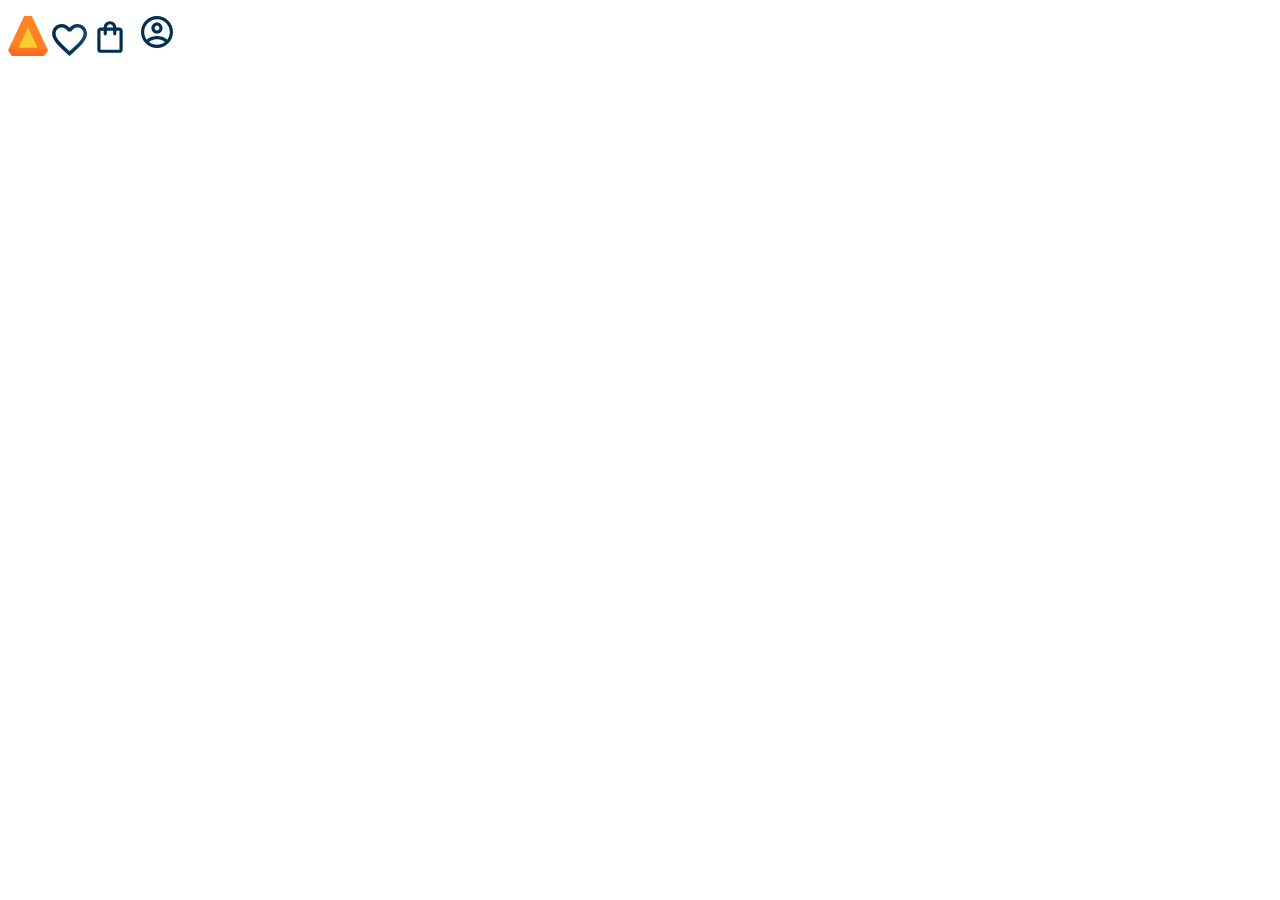
==== alurabook .mariana/index.html @ 2e992fe1 "Add files via upload" ====
<!DOCTYPE html>
<html>

<head>
    <meta charset="UTF-8">
    <meta name="viewport" content="width=device-width, initial-scale=1.0">
    <title>alurabooks</title>
    <link rel="stylesheet" href="style.css">
    <link rel="stylesheet" href="style.css">
</head>

<body>
    <header class="cabeçalho">
        <span class="cabeçalho_menu-hamburguer"></span>
        <img src="img/Logo.svg" alt="Logo da Alurabooks">
        <a href="#"><img src="img/Favoritos.svg" alt="Meus Favoritos"></a>
        <a href="#"><img src="img/Compras.svg" alt="carrinho de Compras"></a>
        <a href="#"><img src="img/Usuário.svg" alt="Meu perfil"></a>
    </header>
</body>

</html>
---- alurabook .mariana/style.css ----
@import url('styles/header.css');

;root{ 
    --cor-de-fundo:  #EBECEE;
    --branco: #FFFFFF;
}

body {
    background-color: var(--Cor-de-fundo);
}
---- alurabook .mariana/style.css ----
@import url('styles/header.css');

;root{ 
    --cor-de-fundo:  #EBECEE;
    --branco: #FFFFFF;
}

body {
    background-color: var(--Cor-de-fundo);
}
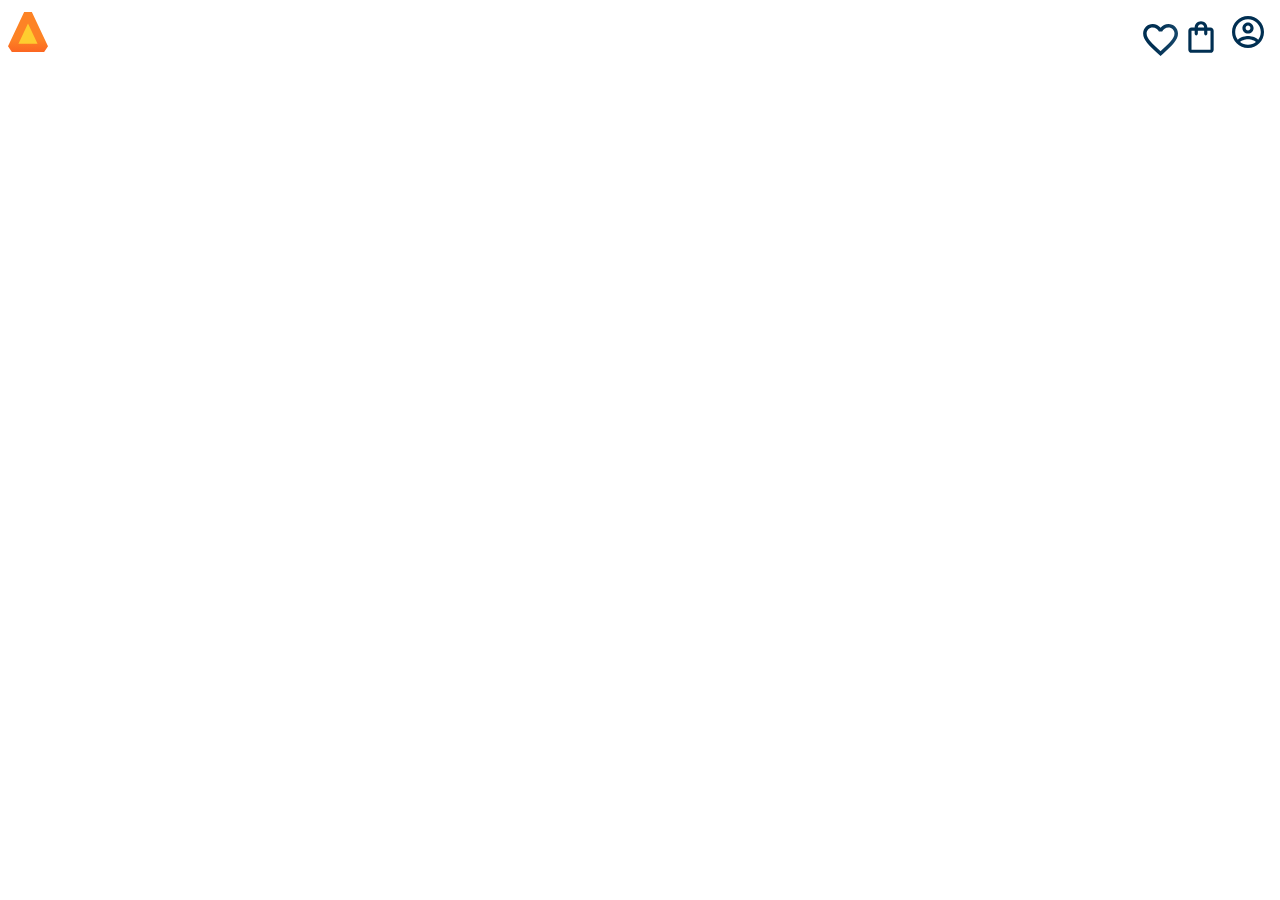
==== commit 412e0a0d: "Add files via upload" ====
--- a/alurabook .mariana/index.html
+++ b/alurabook .mariana/index.html
@@ -11,11 +11,15 @@
 
 <body>
     <header class="cabeçalho">
-        <span class="cabeçalho_menu-hamburguer"></span>
-        <img src="img/Logo.svg" alt="Logo da Alurabooks">
+         <div class="container">
+             <span class="cabeçalho_menu-hamburguer container___imagem"></span>
+             <img src="img/Logo.svg" alt="Logo da Alurabooks"> 
+         </div>
+         <div class="container">
         <a href="#"><img src="img/Favoritos.svg" alt="Meus Favoritos"></a>
         <a href="#"><img src="img/Compras.svg" alt="carrinho de Compras"></a>
         <a href="#"><img src="img/Usuário.svg" alt="Meu perfil"></a>
+         </div>
     </header>
 </body>
 
